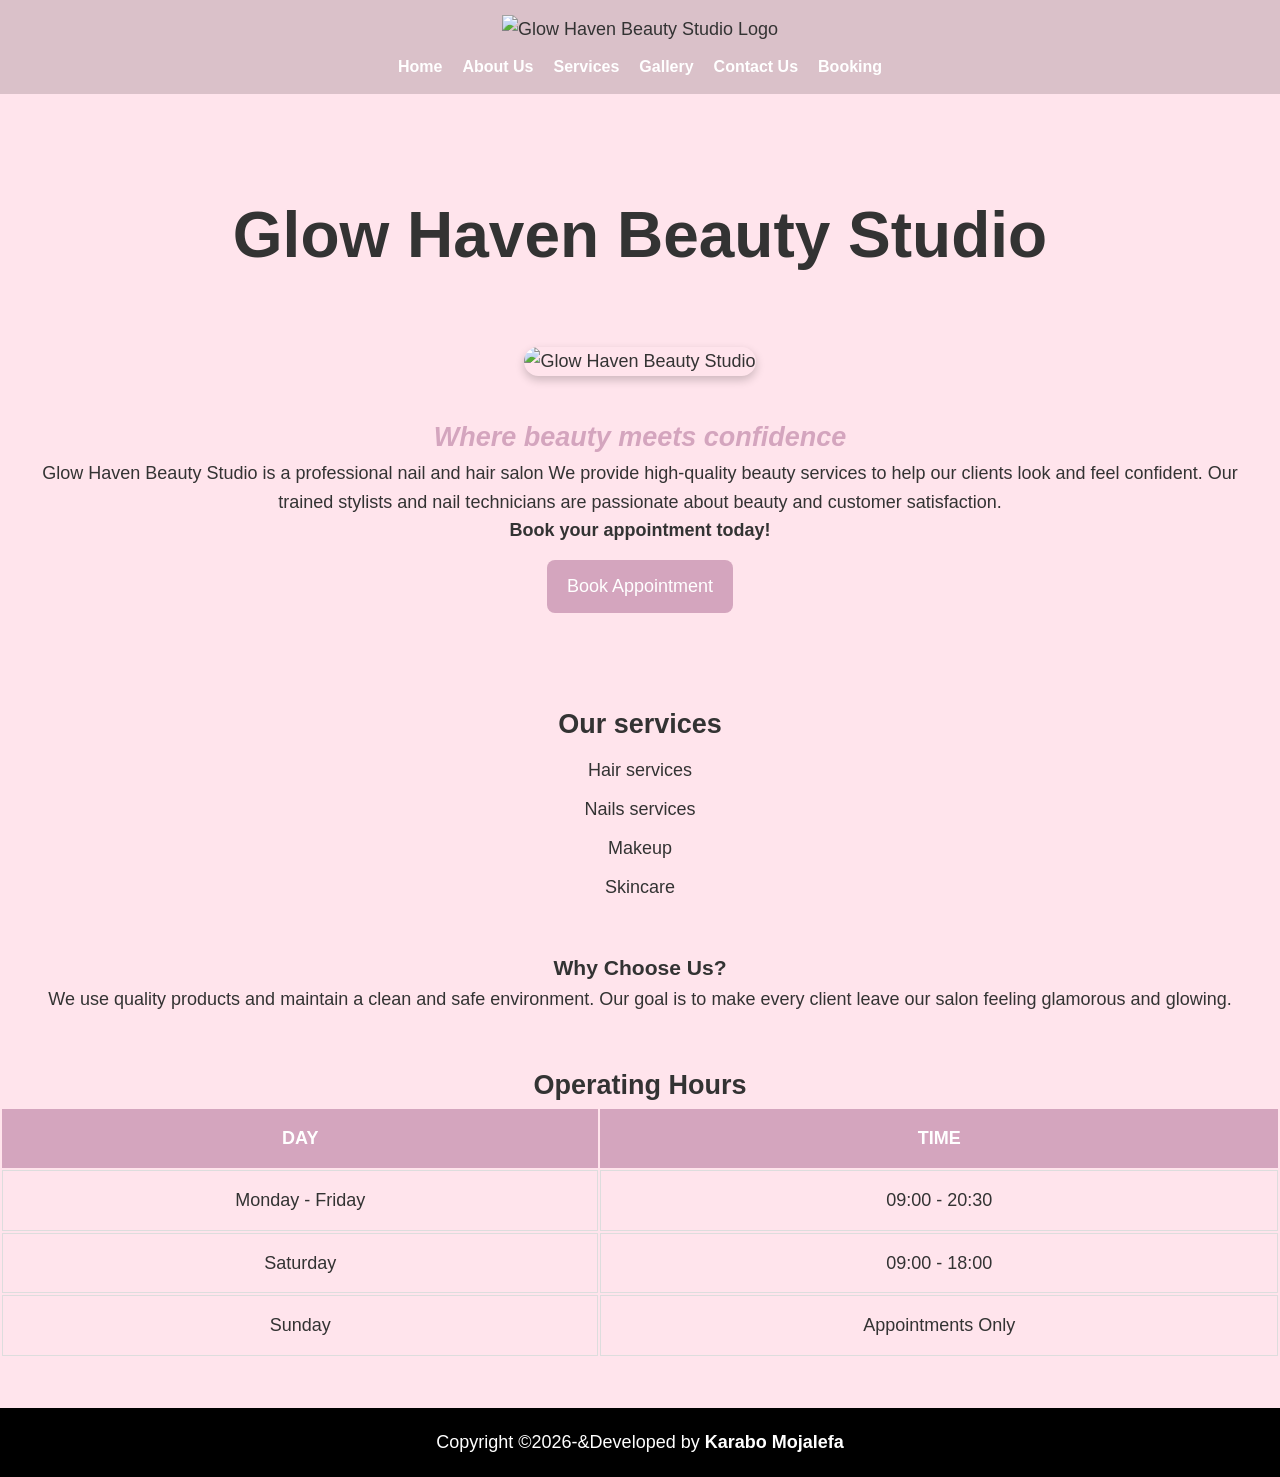
==== index.html @ 677ae415 "Updated SEO meta tags to all pages." ====
<!DOCTYPE html>
<html lang="en">
<head>
    <meta charset="UTF-8">
    <meta name="viewport" content="width=device-width, initial-scale=1.0">
    <title>Glow Haven Beauty Studio | Hair, Nails and Beauty Services</title>
    <meta name="description" content="Glow Haven Beauty Studio offers professional hair, nail, skincare, and makeup services in Johannesburg.">
    <meta name="keywords" content="beauty salon, nail salon, makeup artist, skincare, hair salon, Johannesburg">
    <meta name="author" content="Karabo Mojalefa">
    <link rel="stylesheet" href="CSS/style.css">
</head>
<body>
    <!-- Header section contains the logo and navigation menu for easy access to all pages -->
    <header>
    <img src="../WEBSITE - KARABO MOJALEFA/Images/Logo.png" alt="Glow Haven Beauty Studio Logo" class="logo">
    <!-- Navigation menu allows users to move between different pages of the website -->
    <nav>
        <a href="index.html">Home</a>
        <a href="about.html">About Us</a>
        <a href="services.html">Services</a>
        <a href="gallery.html">Gallery</a>
        <a href="contact.html">Contact Us</a>
        <a href="booking.html">Booking</a>
    </nav>
    </header>
    <!-- Main section contains the primary content including the hero image, introduction, and call-to-action -->
    <main>
        <!-- Hero Section -->
        <section class="hero">
        <h1>Glow Haven Beauty Studio</h1>
        <img src="../WEBSITE - KARABO MOJALEFA/Images/Glow_Haven.jpg" alt="Glow Haven Beauty Studio" class="hero-image">
        <h2 class="tagline">Where beauty meets confidence</h2>
        <p>        
        Glow Haven Beauty Studio is a professional nail and hair salon
        We provide high-quality beauty services to help our clients look
        and feel confident. Our trained stylists and nail technicians
        are passionate about beauty and customer satisfaction.      
        </p>
        <p>
            <b>Book your appointment today!</b>
        </p>
        <!-- Call-to-action button linking to booking page -->
        <a href="booking.html" class="btn">Book Appointment</a>
        </section>
      <!-- Services Preview -->
      <section>
        <h2>Our services</h2>
        <ul>
            <li>Hair services</li>
            <li>Nails services</li>
            <li>Makeup </li>
            <li>Skincare </li>
        </ul>
      </section>
      <!-- Why choose us section -->
    <section>
      <h3>Why Choose Us?</h3>
    <p>
        We use quality products and maintain a clean and safe environment.
        Our goal is to make every client leave our salon feeling glamorous and glowing.
    </p>
    </section>
    <!-- Operating hours -->
    <section class="hours-section">
    <h2>Operating Hours</h2>
        <table class="services-table">
            <tr>
                <th>DAY</th>
                <th>TIME</th>
            </tr>
            <tr>
                <td>Monday - Friday</TD>
                <td>09:00 - 20:30</td>
            </tr>
            <tr>
                <td>Saturday</td>
                <td>09:00 - 18:00</td>
            </tr>
            <tr>
                <td>Sunday</td>
                <td>Appointments Only</td>
            </tr>
        </table>
    </section>
    </main>
<!-- Footer section provides copyright information and closes the webpage structure -->
<footer>
    <p>
        Copyright &copy;2026-&amp;Developed by <b>Karabo Mojalefa</b>
    </p>
</footer>
</body>
</html>
---- CSS/style.css ----
/* Reseting spacing so all browsers start the same and makes sizing easier*/
*{
    margin: 0;
    padding: 0;
    box-sizing: border-box; 
}
/* Main body styling */
body{
    font-family: Arial, Helvetica, sans-serif;
    background-color: #ffe4ec;
    color: #333;
    line-height: 1.6;
    font-size: 18px;
}
/* Keeps all content centered and neat */
.container{
    width: 90%;
    margin: auto;
    max-width: 1200px;
}
/* Header section at the top with the salon name */
header{
    text-align: center;
    background-color: #dac1c9;
    padding: 15px 0;
}
.logo{
    width: 120px;
    margin-bottom: 10px;
}
/* Navigation bar */
nav{
    display: flex;
    justify-content: center;
    flex-wrap: wrap;
    gap: 20px;
    width: 100%;
}
/*Navigation links*/
nav a{
    color: white;
    text-decoration: none;
    font-weight: bold;
    font-size: 16px;
}
nav a:active{
    color: pink;
}
/* Navigation hover effect*/
nav a:hover{
    color: black;
    transform: scale(1.05);
}
/* Hero section */
.hero{
    text-align: center;
    padding: 40px 20px;    
}
/* Main heading */
.hero h1{
    font-size: 64px;
    margin-bottom: 20px;
}
/* Styling the main salon image */
.hero-image{
    margin: 40px auto;
    width: 70%;
    max-width: 600px;
    border-radius: 15px;
    box-shadow: 0px 4px 10px rgba(0,0,0,0.2);
}
/* Small slogan under image */
.tagline{
    color: rgb(212, 165, 190);
    font-style: italic;
}
/* Styling the book appointment button */
.btn{
    display: inline-block;
    background-color: rgb(212, 165, 190);
    color: white;
    padding: 12px 20px;
    border-radius: 8px;
    text-decoration: none;
    margin-top: 15px;
    transition: 0.3s;
}
/* Change button colour when mouse is over it */
.btn:hover{
    background-color: rgb(162, 187, 203);
}
.btn:active{
    transform: scale(0.95);
}
/* Gives spacing between different sections */
section{
    margin: 50px 0;
    text-align: center;
}
/* Services list */
ul{
    list-style: none;
}
/* Space between each service */
ul li{
    margin: 10px 0;
}
/* Footer at the bottom of the page */
footer{
    background-color: black;
    color: white;
    text-align: center;
    padding: 20px;
    margin-top: 40px;
}
/* About page main section */
.about-section{
    text-align: center;
    padding: 50px 20px;
}
/* Main heading on the about page */
.about-section h1{
    font-size: 48px;
    margin-bottom: 20px;
    color: #222;
}
/* Styling the mission and vision headings */
.about-section h2{
    margin-top: 40px;
    margin-bottom: 15px;
    color: rgb(212, 165, 190);
    font-size: 35pxS;
}
/* Paragraph styling for about page text */
.about-section p{
    max-width: 800px;
    margin: auto;
    line-height: 1.8;
    font-size: 18px;
}
/* Adds space between sections */
.about-section p,
.about-section h2{
    margin-bottom: 10px;
}
/* Booking page selection */
.booking-section{
    text-align: center;
    padding: 50px 20px;
}
/* Main booking heading */
.booking-section h1{
    font-size: 48px;
    margin-bottom: 20px;
}
/* Small paragraph under heading */
.booking-section p{
    margin-bottom: 30px;
    font-size: 18px;
}
/* Form container */
.booking-form{
    max-width: 600px;
    margin: auto;
    background-color: white;
    padding: 30px;
    border-radius: 15px;
    box-shadow: 0px 4px 10px rgba(0,0,0,0.1);
    text-align: left;
}
/* Labels around inputs */
.booking-form label{
    display: block;
    margin-top: 15px;
    margin-bottom: 8px;
    font-weight: bold;
}
/* Input fields, dropdown and textarea */
.booking-form input,
.booking-form select,
.booking-form textarea{
    width: 100%;
    padding: 12px;
    border: 1px solid #ccc;
    border-radius: 8px;
    font-size: 16px;
}
/* Radio button selection must be aligned properly*/
.radio-group{
    margin-top: 10px;
    display: flex;
    gap: 30px;
    align-items: center;
    margin-bottom: 15px;
}
/* Keeps radio buttons and text together */
.radio-group label{
    display: flex;
    align-items: center;
    gap: 8px;
    font-weight: normal;
}
/* Services page styling */
.services-section{
    padding: 40px 20px;
    text-align: center;
}
/* Main services heading */
.services-section h1{
    font-size: 48px;
    margin-bottom: 15px;
}
/* Service category headings */
.services-section h2{
    margin-top: 50px;
    margin-bottom: 20px;
    color: rgb(212, 165, 190);
}
/* Styling all service tables */
.services-table{
    width: 100%;
}
/* Table headings */
.services-table th{
    background-color: rgb(212, 165, 190);
    color: white;
    padding: 15px;
}
/* Table cells */
.services-table td{
    padding: 15px;
    border: 1px solid #ddd;
}
/* Hover effect for rows */
.services-table tr:hover{
    background-color: rgb(162, 187, 203);
}
/* Small note at bottom */
.price-note{
    margin-top: 20px;
    font-size: 18px;
}
.hours-section{
    text-align: center;
}
/* Gallery page styling */
.gallery-section{
    text-align: center;
    padding: 40px 20px;
}
/* Main gallery headiing */
.gallery-section h1{
    font-size: 48px;
    margin-bottom: 10px;
}
/* Gallery category headings */
.gallery-section h2{
    margin-top: 50px;
    margin-bottom: 20px;
    color: rgb(212, 165, 190);
}
/* Holds all gallery images */
.gallery-container{
    display: flex;
    flex-wrap: wrap;
    justify-content: center;
    gap: 20px;
}
/* Gallery images */
.gallery-container img{
    width: 250px;
    height: 250px;
    object-fit: cover;
    border-radius: 12px;
    box-shadow: 0px 4px 10px rgba(0,0,0,0.1);
    transition: 0.3s;
}
/* Hover effect on images */
.gallery-container img:hover{
    transform: scale(1.05);
}
/* Contact page styling */
.contact-section{
    text-align: center;
    padding: 50px 20px;
}
/* Main contact headinng */
.contact-section h1{
    font-size: 48px;
    margin-bottom: 20px;
}
/* Contact paragraph */
.contact-section p{
    font-size: 18px;
    margin-bottom: 15px;
}
/* Contact details box */
.contact-info{
    background-color: white;
    max-width: 600px;
    margin: auto;
    padding: 30px;
    border-radius: 15px;
    box-shadow: 0px 4px 10px rgba(0,0,0,0.1);
}
input:focus,
select:focus,
textarea:focus{
    outline: 2px solid rgb(212, 165, 190);
}
img{
        max-width: 100%;
        height: auto;
}
img:hover{
    transform: scale(1.05);
}
button:hover{
    transform: translateY(-3px);
}
/* Making the website fit better on smaller screens */
@media (max-width: 768px){
    nav{
        margin-top: 10px;
        flex-direction: column;
    }
    nav a{
        display: block;
        margin: 5px 0;
    }
    section{
        margin: 50px 0;
    }
    /* Making image fit phone screens */
    .hero h1{
        font-size: 40px;
    }
    .hero-image{
        width: 95%;
    }
    /* Smaller heading for mobile screens */
    .about-section h1{
        font-size: 35px;
    }
    /* Mission and vision headings become smaller */
    .about-section h2{
        font-size: 26px;
    }
    /* Paragraph text fits better on smaller screens */
    .about-section p{
        width: 95%;
        font-size: 16px;
    }
    .booking-section h1{
        font-size: 35px;
    }
    .booking-form{
        width: 95%;
    }
    .services-table{
        width: 100%;
    }
    .gallery-container img{
        width: 90%;
        height: auto;
    }
    .gallery-section{
        font-size: 35px;
    }
    .contact-section h1{
        font-size: 35px;
    }
    .contact-info{
        width: 90%;
    }
}
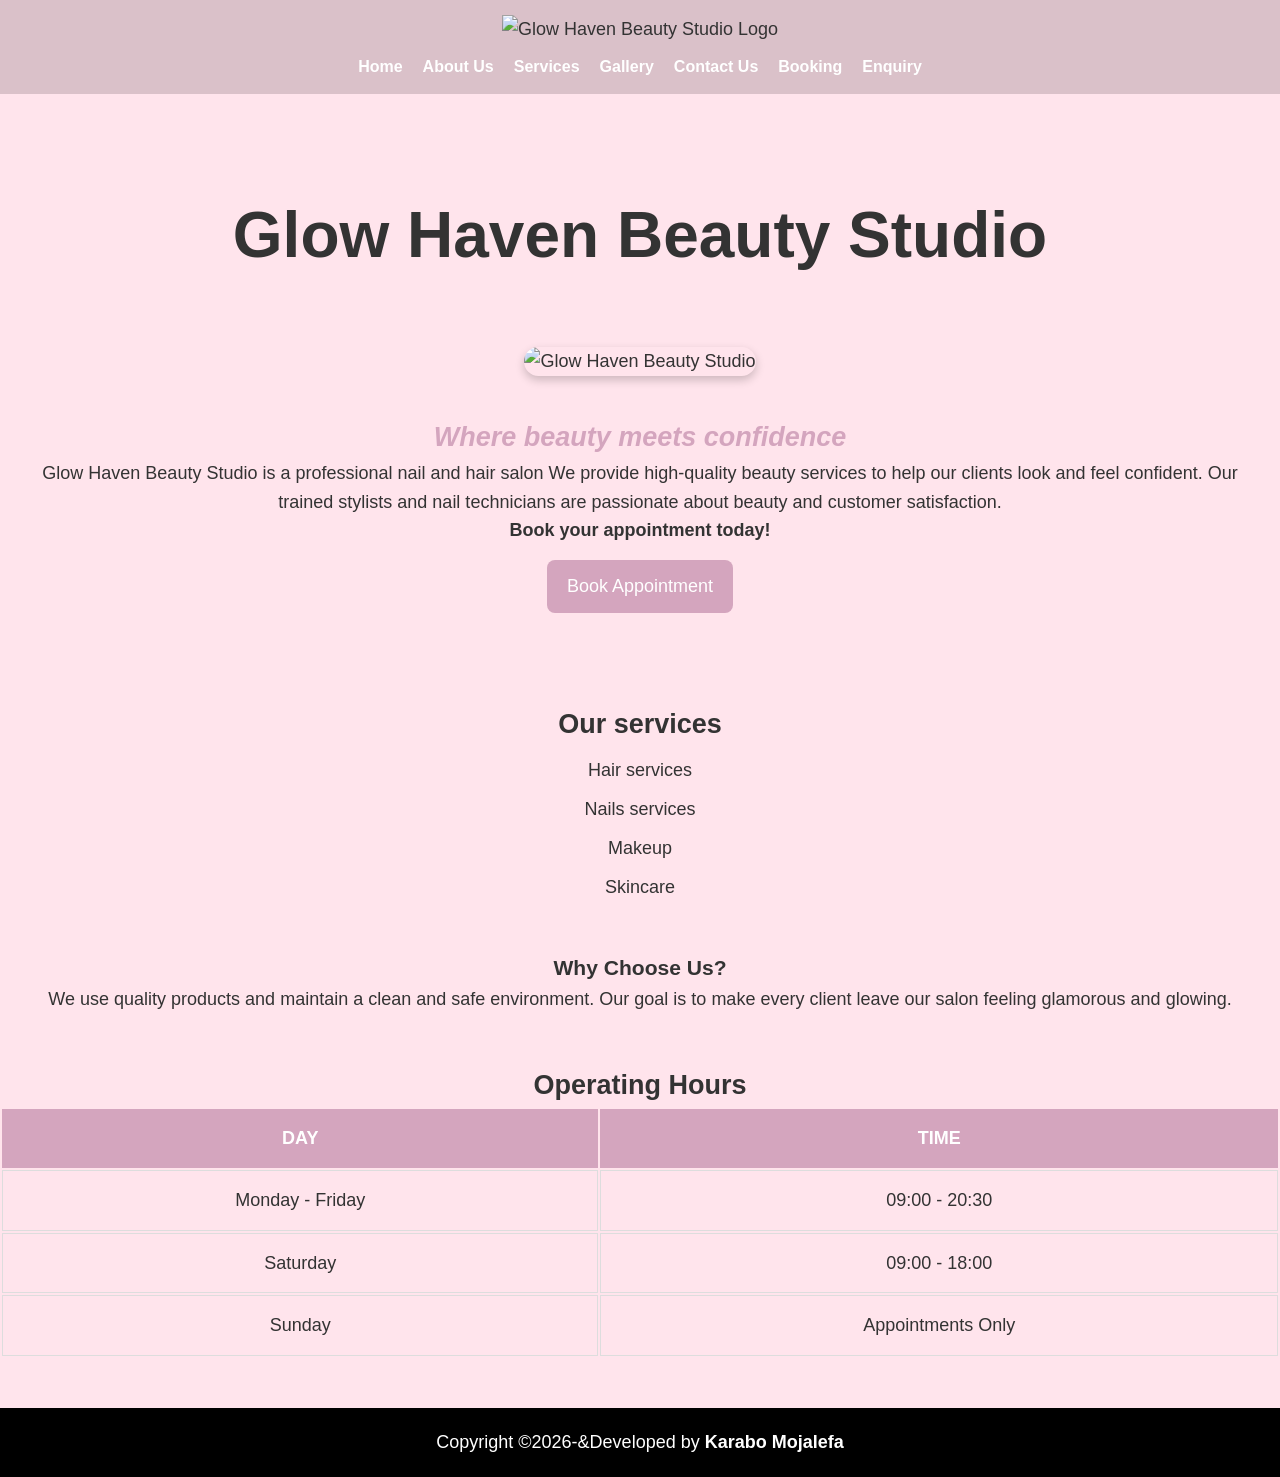
==== commit c290a008: "Added enquiry to navigation." ====
--- a/index.html
+++ b/index.html
@@ -21,6 +21,7 @@
         <a href="gallery.html">Gallery</a>
         <a href="contact.html">Contact Us</a>
         <a href="booking.html">Booking</a>
+        <a href="enquiry.html">Enquiry</a>
     </nav>
     </header>
     <!-- Main section contains the primary content including the hero image, introduction, and call-to-action -->
--- a/CSS/style.css
+++ b/CSS/style.css
@@ -318,6 +318,42 @@
 button:hover{
     transform: translateY(-3px);
 }
+/* Contact form styling */
+.contact-form{
+    max-width: 700px;
+    margin: auto;
+    background-color: white;
+    padding: 30px;
+    border-radius: 15px;
+    box-shadow: 0px 4px 10px rgba(0,0,0,0.1);
+}
+/* Inputs, dropdown and textarea */
+.contact-form input,
+.contact-form select,
+.contact-form textarea{
+    width: 100%;
+    padding: 12px;
+    border: 1px solid #ccc;
+    border-radius: 8px;
+}
+.contact-form label{
+    display: block;
+    margin-top: 15px;
+    margin-bottom: 5px;
+    font-weight: bold;
+}
+/* Success message */
+#response{
+    margin-top: 20px;
+    font-weight: bold;
+    text-align: center;
+}
+.contact-form-title{
+    text-align: center;
+    margin-top: 50px;
+    margin-bottom: 50px;
+
+}
 /* Making the website fit better on smaller screens */
 @media (max-width: 768px){
     nav{
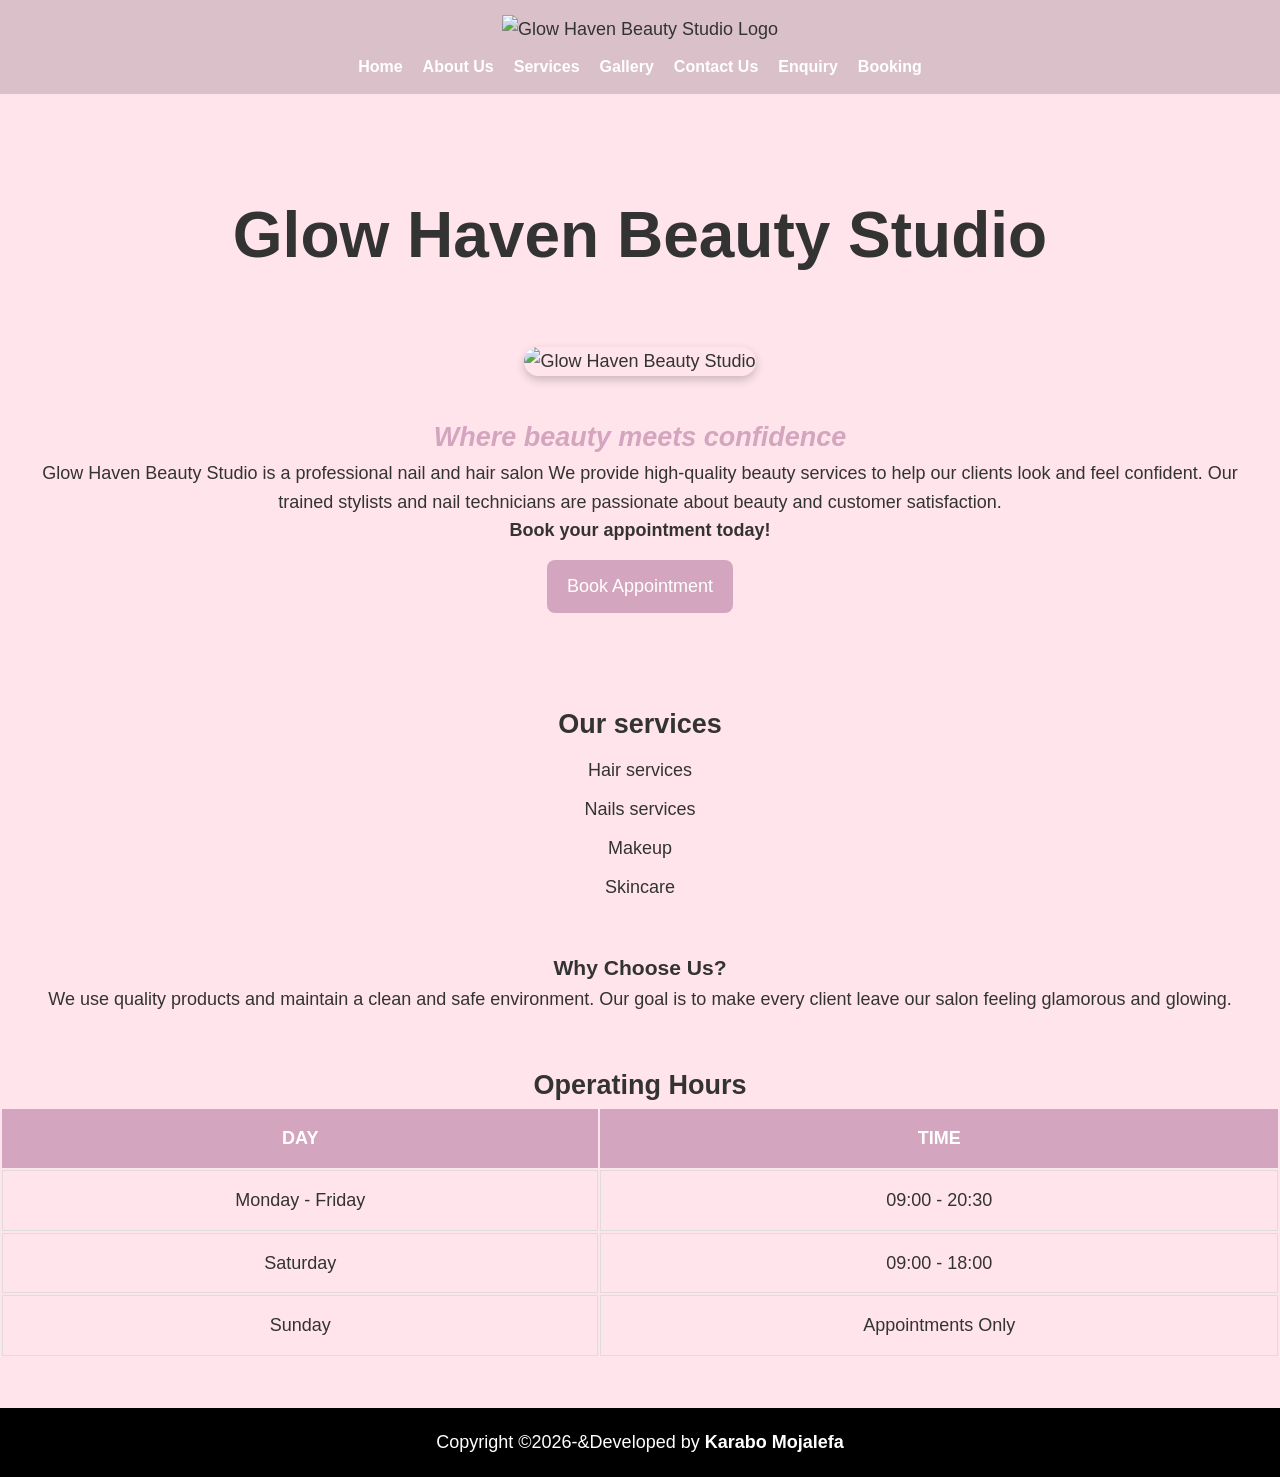
==== commit f4748f6c: "Added SEO coments on every page." ====
--- a/index.html
+++ b/index.html
@@ -4,6 +4,7 @@
     <meta charset="UTF-8">
     <meta name="viewport" content="width=device-width, initial-scale=1.0">
     <title>Glow Haven Beauty Studio | Hair, Nails and Beauty Services</title>
+    <!-- SEO information for search engines -->
     <meta name="description" content="Glow Haven Beauty Studio offers professional hair, nail, skincare, and makeup services in Johannesburg.">
     <meta name="keywords" content="beauty salon, nail salon, makeup artist, skincare, hair salon, Johannesburg">
     <meta name="author" content="Karabo Mojalefa">
@@ -20,8 +21,8 @@
         <a href="services.html">Services</a>
         <a href="gallery.html">Gallery</a>
         <a href="contact.html">Contact Us</a>
+        <a href="enquiry.html">Enquiry</a>
         <a href="booking.html">Booking</a>
-        <a href="enquiry.html">Enquiry</a>
     </nav>
     </header>
     <!-- Main section contains the primary content including the hero image, introduction, and call-to-action -->
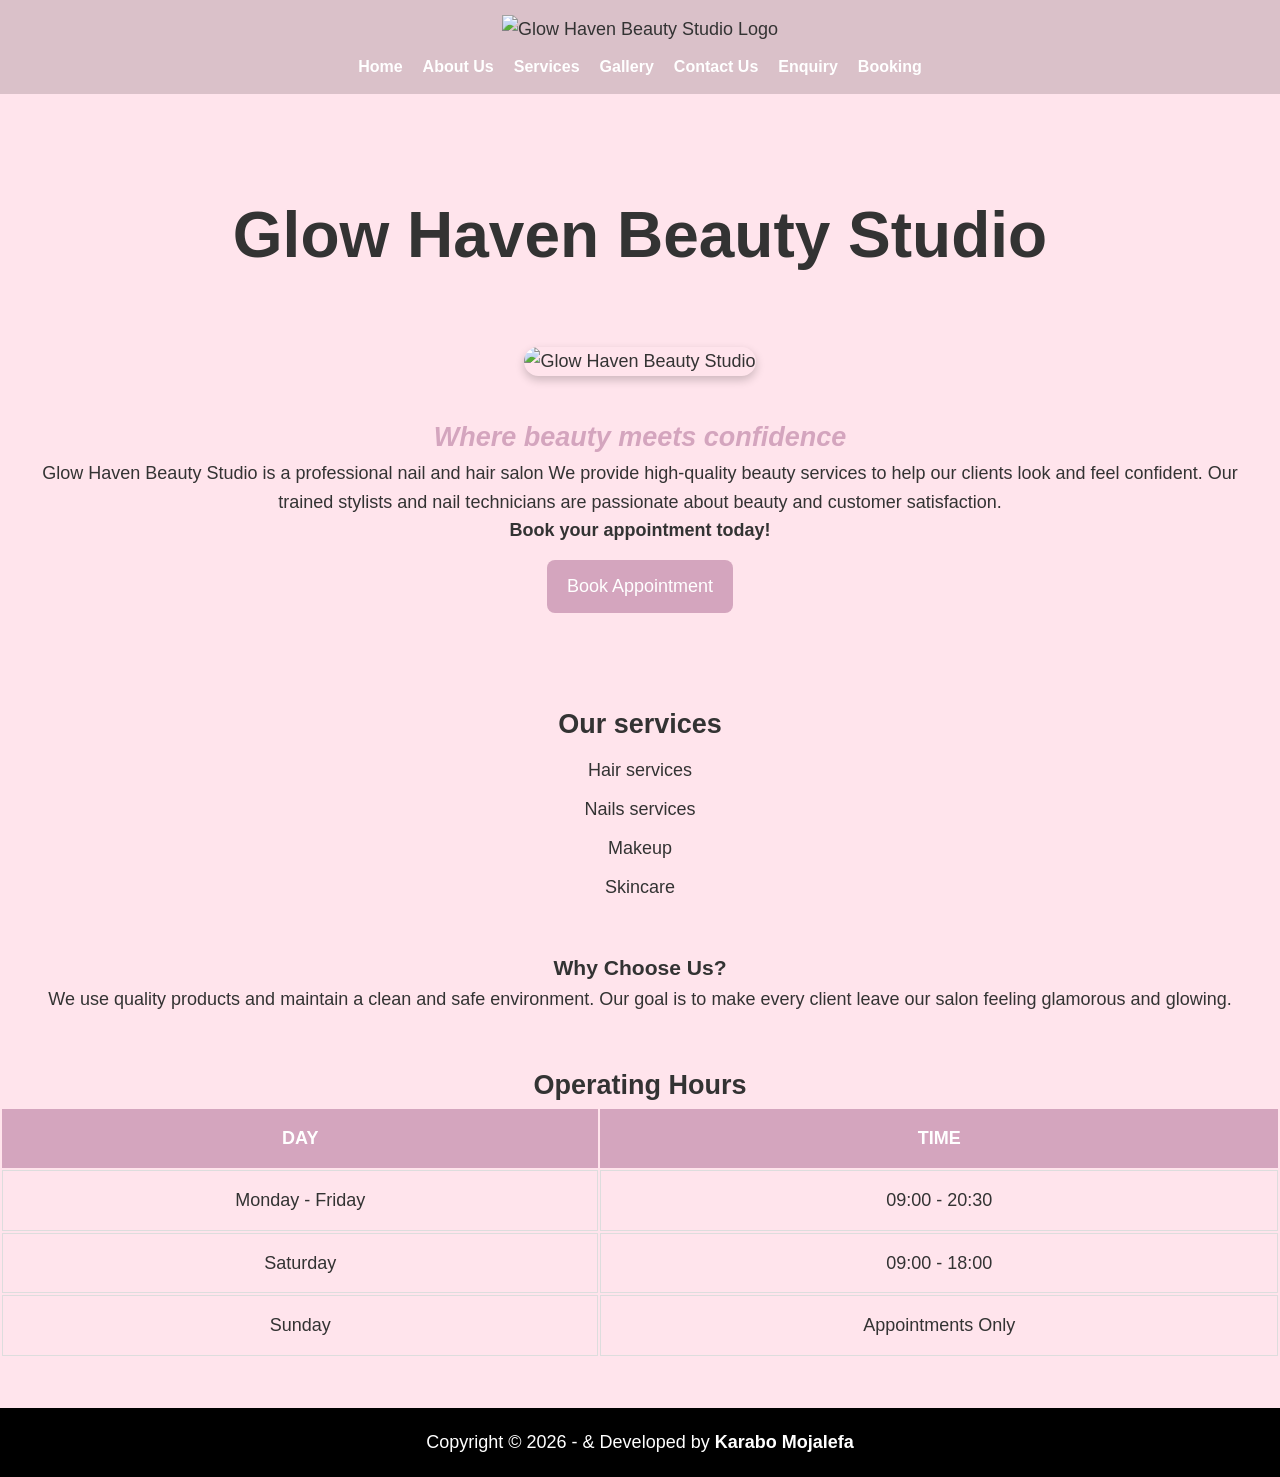
==== commit a5129f44: "Created enquiry page with service enquiry form" ====
--- a/index.html
+++ b/index.html
@@ -88,7 +88,7 @@
 <!-- Footer section provides copyright information and closes the webpage structure -->
 <footer>
     <p>
-        Copyright &copy;2026-&amp;Developed by <b>Karabo Mojalefa</b>
+        Copyright &copy; 2026 - &amp; Developed by <b>Karabo Mojalefa</b>
     </p>
 </footer>
 </body>
--- a/CSS/style.css
+++ b/CSS/style.css
@@ -354,6 +354,53 @@
     margin-bottom: 50px;
 
 }
+/* Enquiry page section */
+.enquiry-section{
+    text-align: center;
+    padding: 50px 20px;
+}
+/* Main heading */
+.enquiry-section h1{
+    font-size: 48px;
+    margin-bottom: 15px;
+}
+/* Introduction paragraph */
+.enquiry-section p{
+    margin-bottom: 25px;
+}
+/* Enquiry form container */
+.enquiry-form{
+    background-color: white;
+    width: 80%;
+    max-width: 600px;
+    margin: auto;
+    padding: 30px;
+    border-radius: 15px;
+    box-sizing: 0px 4px 10px rgba(0,0,0,0.1);
+    text-align: left;
+}
+/* Input fields */
+.enquiry-form input,
+.enquiry-form select,
+.enquiry-form textarea{
+    width: 100%;
+    padding: 10px;
+    border: 1px solid #ccc;
+    border-radius: 8px;
+}
+/* Form buttons */
+.enquiry-form button{
+    background-color: rgb(212, 165, 190);
+    color: white;
+    border: none;
+    padding: 12px 18px;
+    border-radius: 8px;
+    cursor: pointer;
+}
+/* Button hover effect */
+.enquiry-form button:hover{
+    background-color: rgb(162, 187, 203);
+}
 /* Making the website fit better on smaller screens */
 @media (max-width: 768px){
     nav{
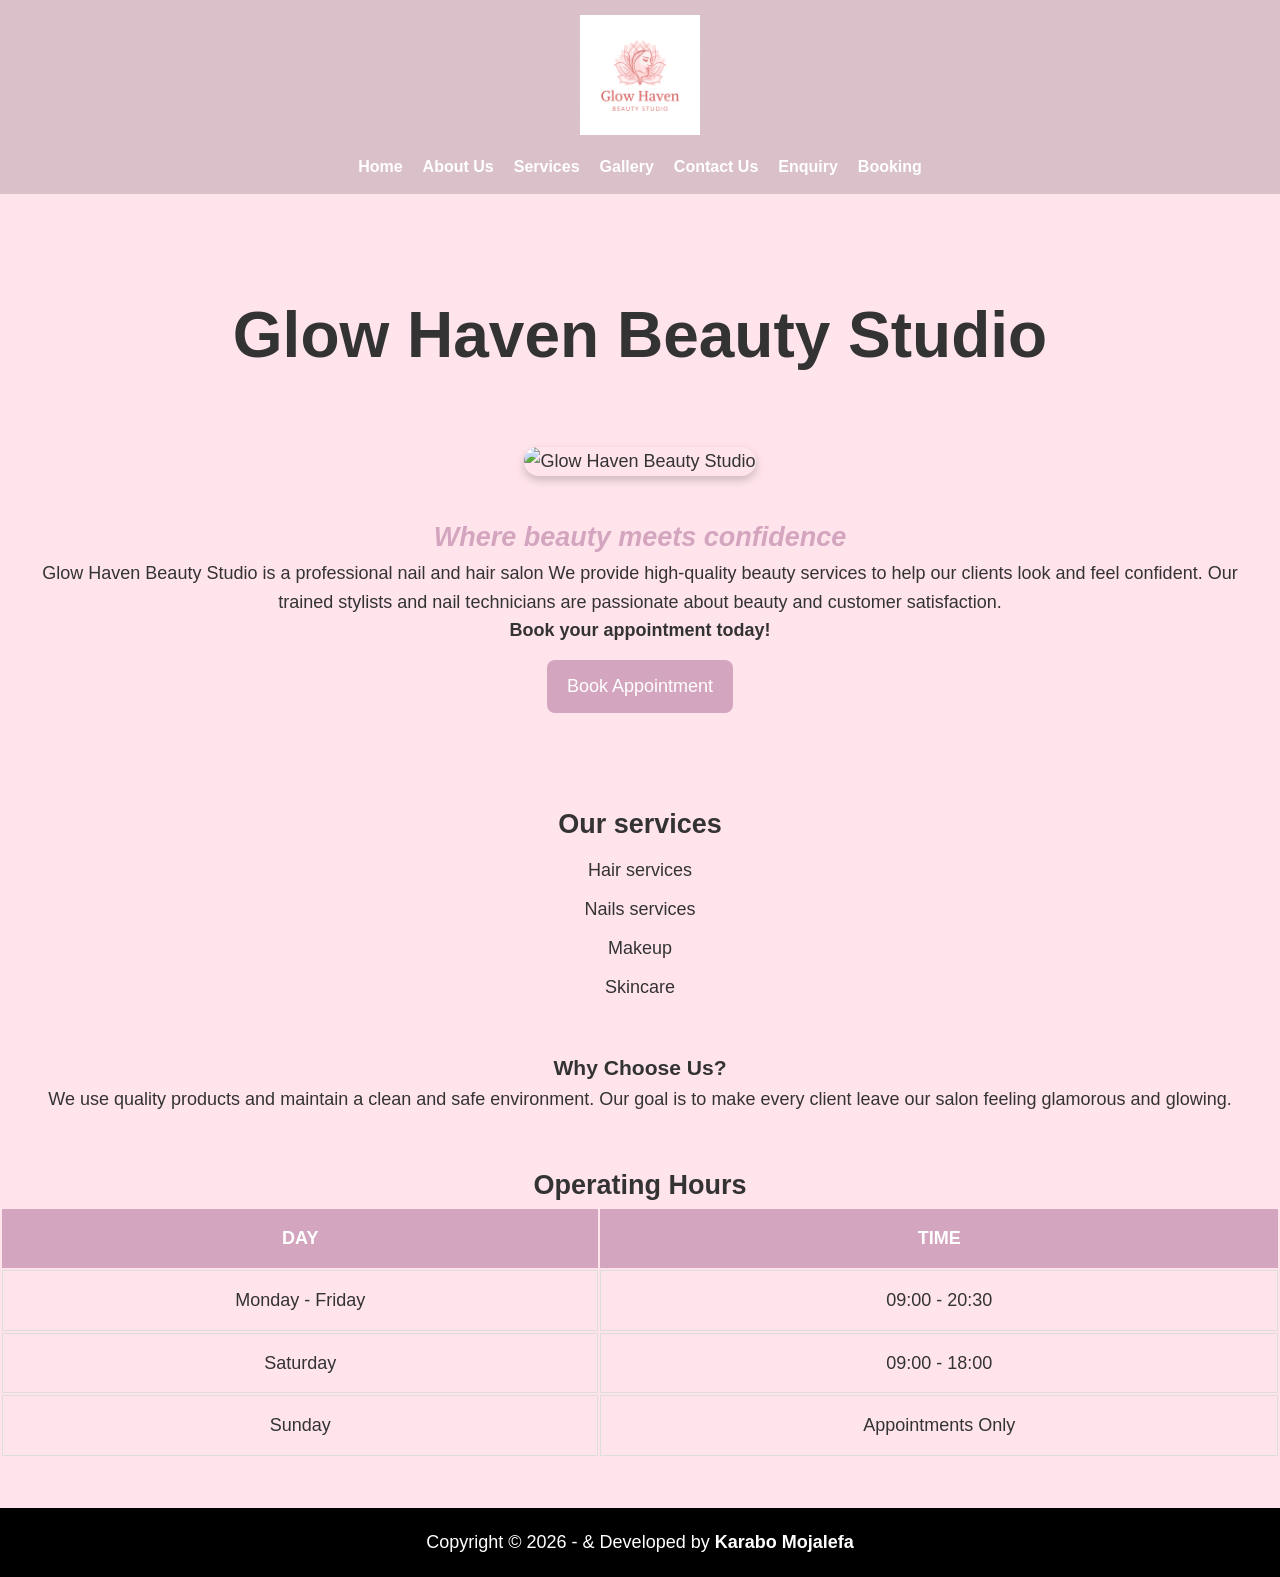
==== commit 17302ce4: "Updated and linked booking form to external JavaScript file" ====
--- a/index.html
+++ b/index.html
@@ -13,7 +13,7 @@
 <body>
     <!-- Header section contains the logo and navigation menu for easy access to all pages -->
     <header>
-    <img src="../WEBSITE - KARABO MOJALEFA/Images/Logo.png" alt="Glow Haven Beauty Studio Logo" class="logo">
+    <img src="./Images/Logo.png" alt="Glow Haven Beauty Studio Logo" class="logo">
     <!-- Navigation menu allows users to move between different pages of the website -->
     <nav>
         <a href="index.html">Home</a>
--- a/CSS/style.css
+++ b/CSS/style.css
@@ -343,16 +343,16 @@
     font-weight: bold;
 }
 /* Success message */
-#response{
+#contactResult{
     margin-top: 20px;
     font-weight: bold;
     text-align: center;
+    color: green;
 }
 .contact-form-title{
     text-align: center;
-    margin-top: 50px;
-    margin-bottom: 50px;
-
+    margin-top: 40px;
+    margin-bottom: 40px;
 }
 /* Enquiry page section */
 .enquiry-section{
@@ -401,6 +401,13 @@
 .enquiry-form button:hover{
     background-color: rgb(162, 187, 203);
 }
+/* Booking confirmation message */
+#bookingResult{
+    text-align: center;
+    font-weight: bold;
+    margin-top: 20px;
+    color: green;
+}
 /* Making the website fit better on smaller screens */
 @media (max-width: 768px){
     nav{
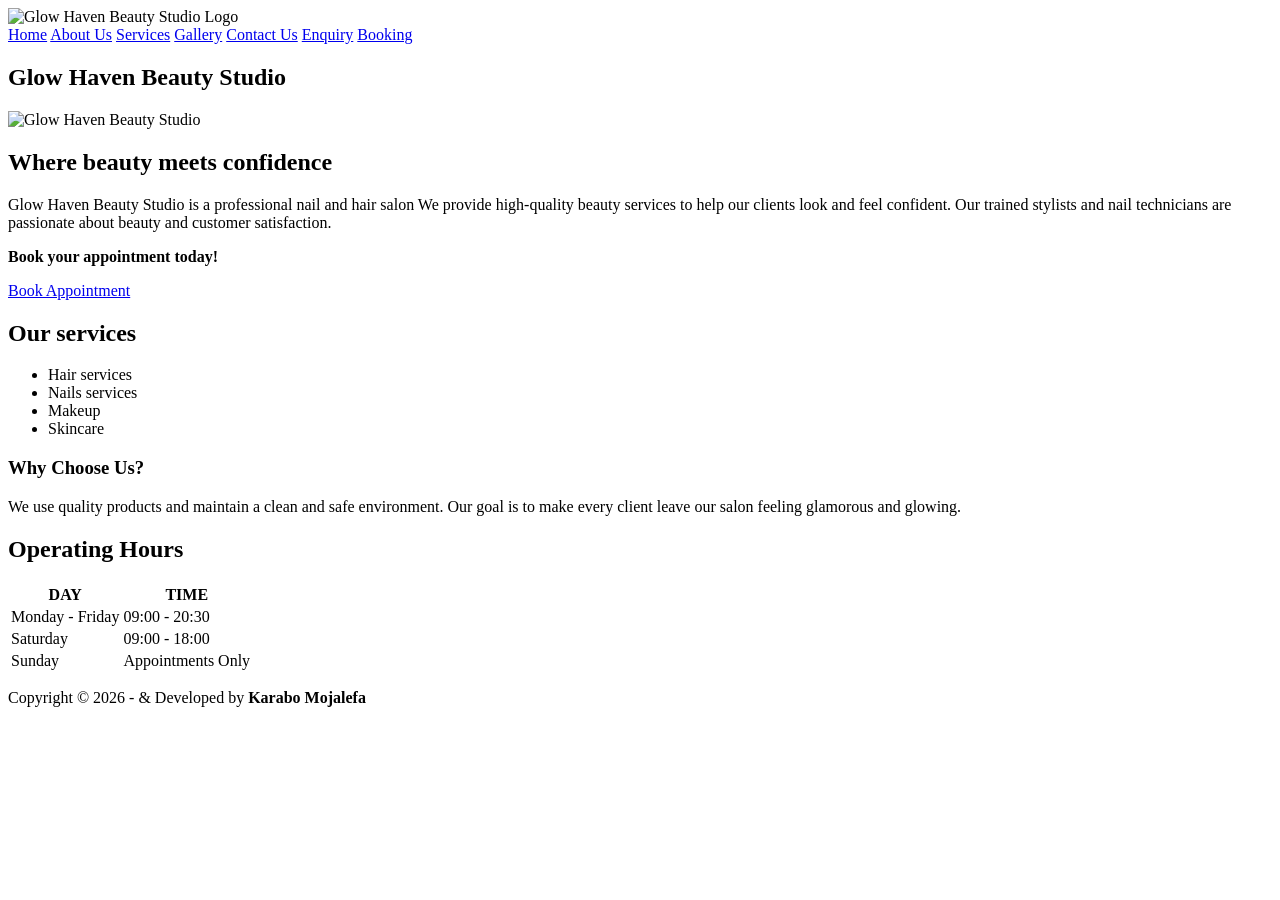
==== commit 3d0e386b: "Fixed errors to improve user experience" ====
--- a/index.html
+++ b/index.html
@@ -8,12 +8,12 @@
     <meta name="description" content="Glow Haven Beauty Studio offers professional hair, nail, skincare, and makeup services in Johannesburg.">
     <meta name="keywords" content="beauty salon, nail salon, makeup artist, skincare, hair salon, Johannesburg">
     <meta name="author" content="Karabo Mojalefa">
-    <link rel="stylesheet" href="CSS/style.css">
+    <link rel="stylesheet" href="css/style.css">
 </head>
 <body>
     <!-- Header section contains the logo and navigation menu for easy access to all pages -->
     <header>
-    <img src="./Images/Logo.png" alt="Glow Haven Beauty Studio Logo" class="logo">
+    <img src="images/Logo.png" alt="Glow Haven Beauty Studio Logo" class="logo">
     <!-- Navigation menu allows users to move between different pages of the website -->
     <nav>
         <a href="index.html">Home</a>
@@ -30,7 +30,7 @@
         <!-- Hero Section -->
         <section class="hero">
         <h1>Glow Haven Beauty Studio</h1>
-        <img src="../WEBSITE - KARABO MOJALEFA/Images/Glow_Haven.jpg" alt="Glow Haven Beauty Studio" class="hero-image">
+        <img src="images/Glow_Haven.jpg" alt="Glow Haven Beauty Studio" class="hero-image">
         <h2 class="tagline">Where beauty meets confidence</h2>
         <p>        
         Glow Haven Beauty Studio is a professional nail and hair salon
@@ -71,7 +71,7 @@
                 <th>TIME</th>
             </tr>
             <tr>
-                <td>Monday - Friday</TD>
+                <td>Monday - Friday</td>
                 <td>09:00 - 20:30</td>
             </tr>
             <tr>
